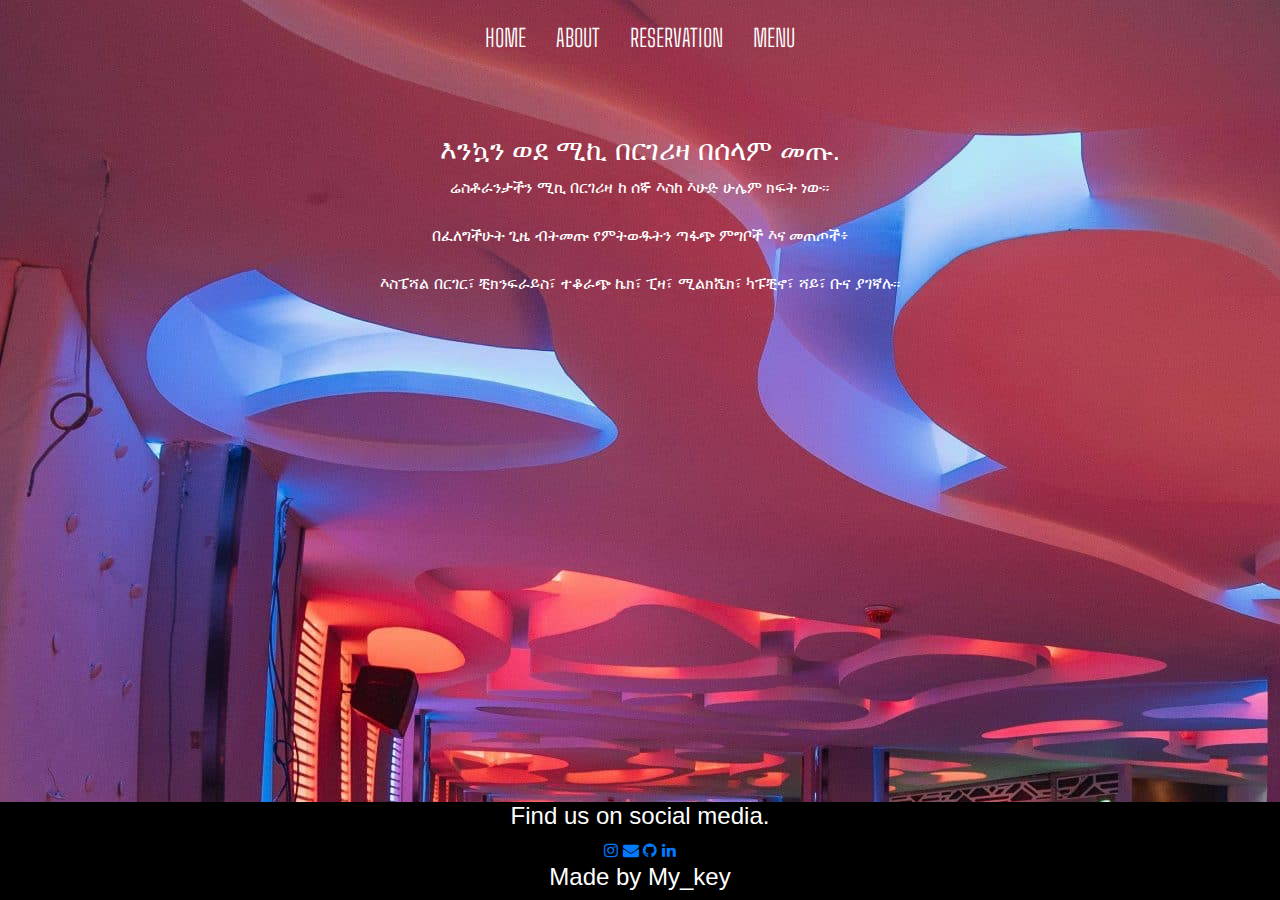
==== about.html @ d7bc9751 "Add files via upload" ====
<!Doctype html>
<html>
<head>

 <link rel="stylesheet" href="index.css">
	<meta charset="utf-8">
    <meta name="viewport" content="width=device-width, initial-scale=1, shrink-to-fit=no">
    <link rel="stylesheet" href="https://cdnjs.cloudflare.com/ajax/libs/font-awesome/4.7.0/css/font-awesome.min.css">
    <link rel="stylesheet" href="https://stackpath.bootstrapcdn.com/bootstrap/4.3.1/css/bootstrap.min.css" integrity="sha384-ggOyR0iXCbMQv3Xipma34MD+dH/1fQ784/j6cY/iJTQUOhcWr7x9JvoRxT2MZw1T" crossorigin="anonymous">

<title>
ሚኪ በርገሪዛ
</title>
	  <style>
body { background-image: url("img/rest.jpg");}

footer {
  position: fixed;
  left: 0;
  bottom: 0;
  width: 100%;
  background-color: black;
  color: white;
  text-align: center;
}
h3,p{color:white;}
article{text-align:center;}
</style>
</head>


	
 
    
  <nav>
    <ul class="nav-flex-row">
	<li class="nav-item">
        <a href="index.html">Home</a>
      </li>
      <li class="nav-item">
        <a href="about.html">About</a>
      </li>
      <li class="nav-item">
        <a href="res.html">Reservation</a>
      </li>
      <li class="nav-item">
        <a href="menu.html">Menu</a>
      </li>

    </ul>
  </nav>
  <body>
  <article>
      <h3>
        <br><br><br><br> እንኳን ወደ ሚኪ በርገሪዛ በሰላም መጡ.
      </h3>
      <p>
             ሬስቶራንታችን ሚኪ በርገሪዛ ከ ሰኞ እስከ እሁድ ሁሌም ክፍት ነው።<br><br>
             በፈለግችሁት ጊዜ ብትመጡ የምትወዱትን ጣፋጭ ምግቦች እና መጠጦች፥<br><br>
             እስፔሻል በርገር፣ ቺክንፍራይስ፣ ተቆራጭ ኬክ፣ ፒዛ፣ ሚልክሼክ፣ ካፑቺኖ፣ ሻይ፣ ቡና ያገኛሉ።<br><br>
      </p>
    </article>
   <footer>
  <h4> 
Find us on social media.</h4>
  
  <a href="https://instagram.com/my_key777"target="_blank"><i class="fa fa-instagram"></i></a>
  <a href="mailto:michaelmitiku0@gmail.com"target="_blank"><i class="fa fa-envelope"></i></a>
  <a href="https://github.com/kirakills"target="_blank"<i class="fa fa-github"></i></a>
  <a href="www.linkedin.com/in/michael-mitiku-657a36283"target="_blank"><i class="fa fa-linkedin"></i></a></h4>
  
 <h4> Made by My_key</h4>
 </footer>
  </body>
  </html>
---- index.css ----
@import url('https://fonts.googleapis.com/css?family=Big+Shoulders+Text:100,300,400,500,600,700,800,900&display=swap');




.nav-flex-row {
    display: flex;
    flex-direction: row;
    justify-content: center;
    position: absolute;
    z-index: 100;
    left: 0;
    width: 100%;
    padding: 0;
}

.nav-flex-row li {
    text-decoration: none;
    list-style-type: none;
    padding: 20px 15px;
}

.nav-flex-row li a {
    font-family: 'Big Shoulders Text', cursive;
    color: #ffffff;
    font-size: 1.5em;
    text-transform: uppercase;
    font-weight: 300;
}

.section-intro {
    height: 820px;
    background-image: url(img/rest.jpg);
    background-size: cover;
    display: flex;
    flex-direction: column;
    justify-content: center;
    align-items: center;
}

.section-intro h1 {
    text-align: center;
    color: #ffffff;
    font-size: 4em;
    font-weight: 700;
}

.section-intro header {
    display: flex;
    flex: 4;
    flex-direction: row;
    justify-content: center;
    align-items: center;
}

.link-to-book-wrapper {
    flex: 1;
}

.about-section {
    display: flex;
    align-items: center;
    background-color: #f3f3f3c0;
    padding: 50px 30px;
}

.link-to-book {
    color: #ffffff;
    display: block;
    border: 2px solid #ffffff;
    padding: 5px 10px;
}

a.link-to-book:hover {
    background-color: #ffffff;
    color: #95999e;
    text-decoration: none;
}

.about-section p,
.about-section h3 {
    text-align: center;
    width: 60%;
    margin: auto;
    font-family: 'Big Shoulders Text', cursive;
    font-size: 1.8em;
    text-transform: uppercase;
}

.carousel-inner {
    height: 700px;
}

.row-flex {
    display: flex;
    flex-direction: row;
}

.flex-column-form {
    display: flex;
    flex-direction: column;
    flex: 1;
    margin: 30px 20px;
}

.btn.btn-primary {
    font-family: 'Big Shoulders Text', cursive;
    color: #ffffff;
    background-color: #95999e;
    text-transform: uppercase;
    font-size: 16px;
    padding: 5px 10px;
    letter-spacing: 2px;
    border: 0;
}

.btn.btn-primary:hover {
    background-color: #747474;
}
.opening-time,
.contact-adress {
    flex: 1;
    margin: 30px 20px;
    font-size: 1.2em;
}

.form-group p {
    font-size: 1.2em;
}

.opening-time p span,
.contact-adress p span {
    display: block;
}

@media (min-width:577px) and (max-width: 800px) {

    .section-intro {
        height: 500px;
    }

    .about-section p,
    .about-section h3 {
        font-size: 20px;
    }

    .carousel-inner {
        height: auto;
    }

    .row-flex {
        display: flex;
        flex-direction: column;
    }
}

@media screen and (max-width: 576px) {
    .section-intro {
        height: 300px;
    }

    .about-section {
        padding: 30px;
    }

    .section-intro h1 {
        font-size: 2em;
    }

    .about-section p,
    .about-section h3 {
        font-size: 15px;
    }

    .carousel-inner {
        height: auto;
    }

    .row-flex {
        display: flex;
        flex-direction: column;
    }

    .row-flex h3 {
        font-size: 25px;
        text-align: center;
    }

    .form-group p {
        font-size: 15px;
    }

    .opening-time p span,
    .contact-adress p span {
        font-size: 15px;
        text-align: center;
    }

}
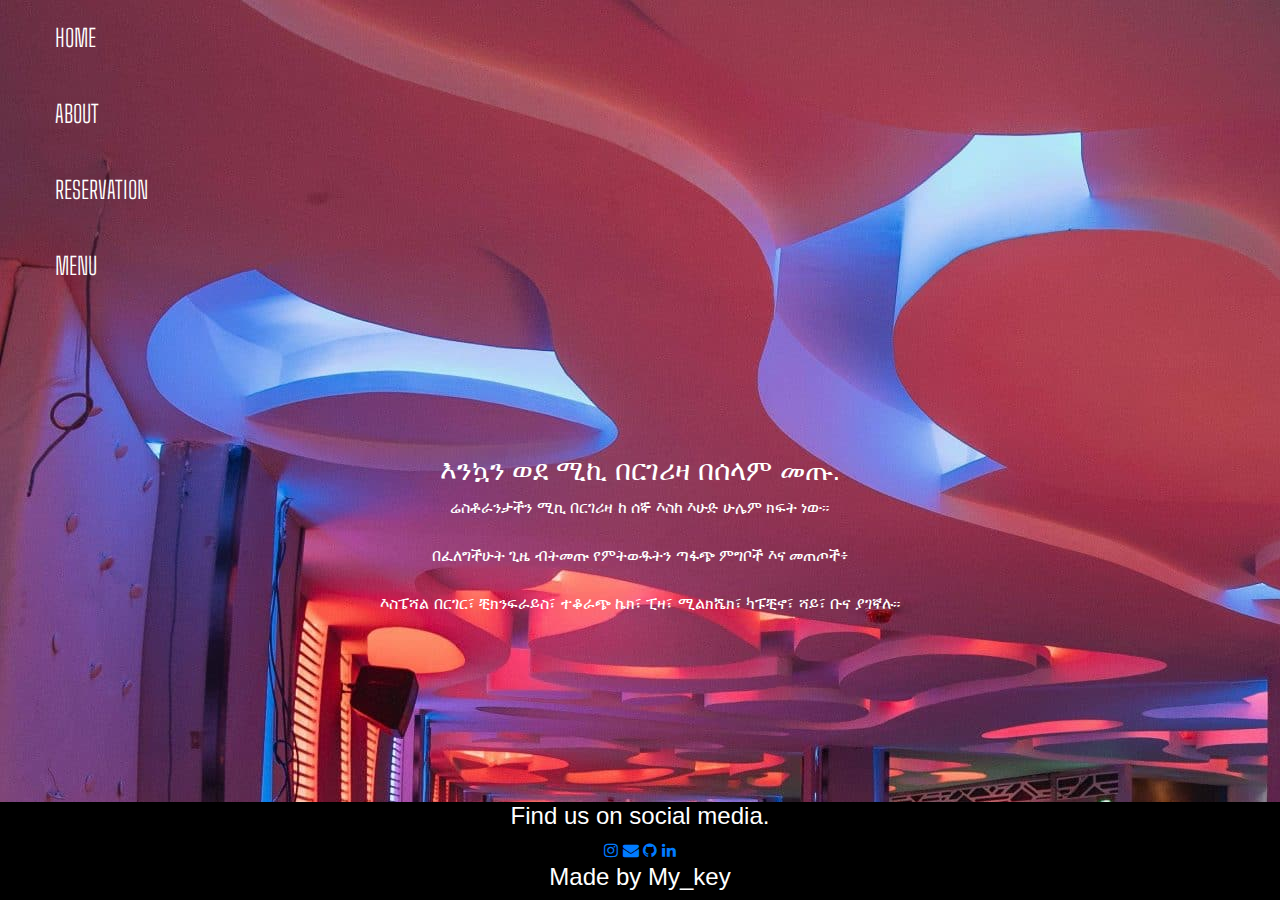
==== commit ab0adfa5: "Update about.html" ====
--- a/about.html
+++ b/about.html
@@ -4,7 +4,7 @@
 
  <link rel="stylesheet" href="index.css">
 	<meta charset="utf-8">
-    <meta name="viewport" content="width=device-width, initial-scale=1, shrink-to-fit=no">
+    <meta name="viewport" content="width=device-width, initial-scale=1, shrink-to-fit=yes">
     <link rel="stylesheet" href="https://cdnjs.cloudflare.com/ajax/libs/font-awesome/4.7.0/css/font-awesome.min.css">
     <link rel="stylesheet" href="https://stackpath.bootstrapcdn.com/bootstrap/4.3.1/css/bootstrap.min.css" integrity="sha384-ggOyR0iXCbMQv3Xipma34MD+dH/1fQ784/j6cY/iJTQUOhcWr7x9JvoRxT2MZw1T" crossorigin="anonymous">
 
@@ -73,4 +73,4 @@
  </footer>
   </body>
   </html>
-  +  
--- a/index.css
+++ b/index.css
@@ -1,6 +1,6 @@
 @import url('https://fonts.googleapis.com/css?family=Big+Shoulders+Text:100,300,400,500,600,700,800,900&display=swap');
 
-
+@media(max-width:600px)
 
 
 .nav-flex-row {
@@ -196,4 +196,4 @@
         text-align: center;
     }
 
-}+}
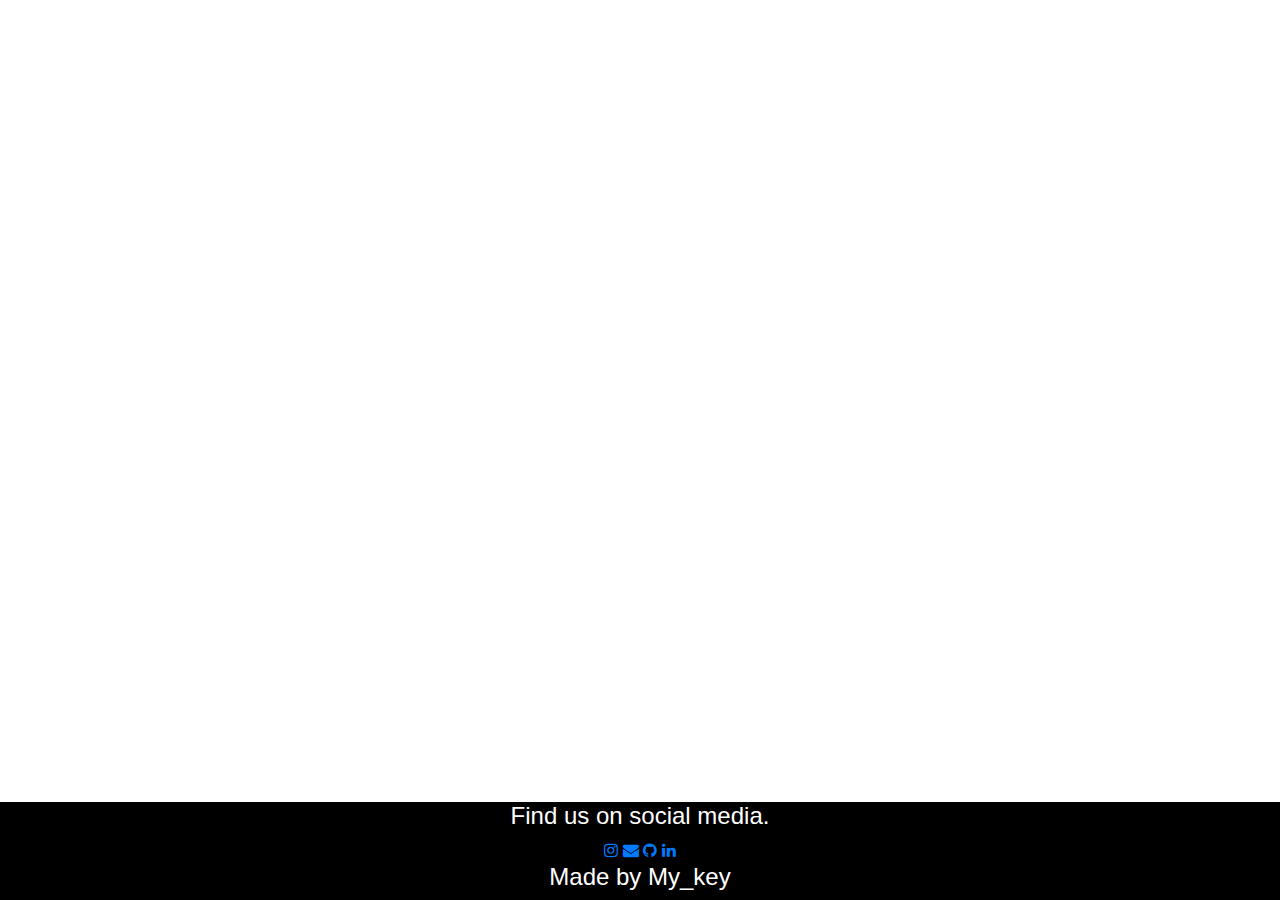
==== commit 8db9a6e8: "Update about.html" ====
--- a/about.html
+++ b/about.html
@@ -4,7 +4,7 @@
 
  <link rel="stylesheet" href="index.css">
 	<meta charset="utf-8">
-    <meta name="viewport" content="width=device-width, initial-scale=1, shrink-to-fit=yes">
+    <meta name="viewport" content="width=device-width, initial-scale=1, shrink-to-fit=no">
     <link rel="stylesheet" href="https://cdnjs.cloudflare.com/ajax/libs/font-awesome/4.7.0/css/font-awesome.min.css">
     <link rel="stylesheet" href="https://stackpath.bootstrapcdn.com/bootstrap/4.3.1/css/bootstrap.min.css" integrity="sha384-ggOyR0iXCbMQv3Xipma34MD+dH/1fQ784/j6cY/iJTQUOhcWr7x9JvoRxT2MZw1T" crossorigin="anonymous">
 
@@ -12,6 +12,7 @@
 ሚኪ በርገሪዛ
 </title>
 	  <style>
+		   @media(max-width: 600px)
 body { background-image: url("img/rest.jpg");}
 
 footer {
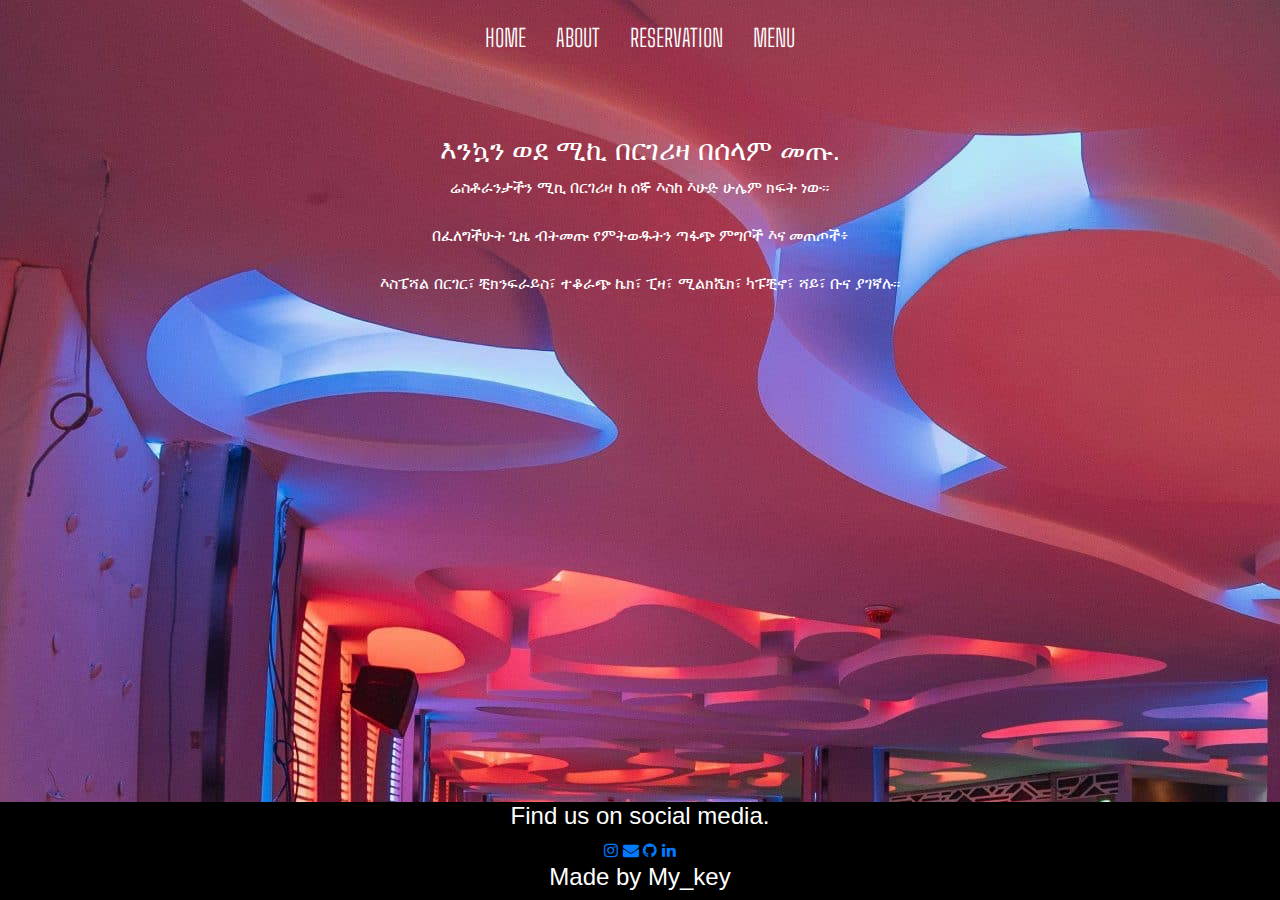
==== commit dd3bfc55: "Update about.html" ====
--- a/about.html
+++ b/about.html
@@ -12,7 +12,7 @@
 ሚኪ በርገሪዛ
 </title>
 	  <style>
-		   @media(max-width: 600px)
+		 
 body { background-image: url("img/rest.jpg");}
 
 footer {
--- a/index.css
+++ b/index.css
@@ -1,6 +1,6 @@
 @import url('https://fonts.googleapis.com/css?family=Big+Shoulders+Text:100,300,400,500,600,700,800,900&display=swap');
 
-@media(max-width:600px)
+
 
 
 .nav-flex-row {
